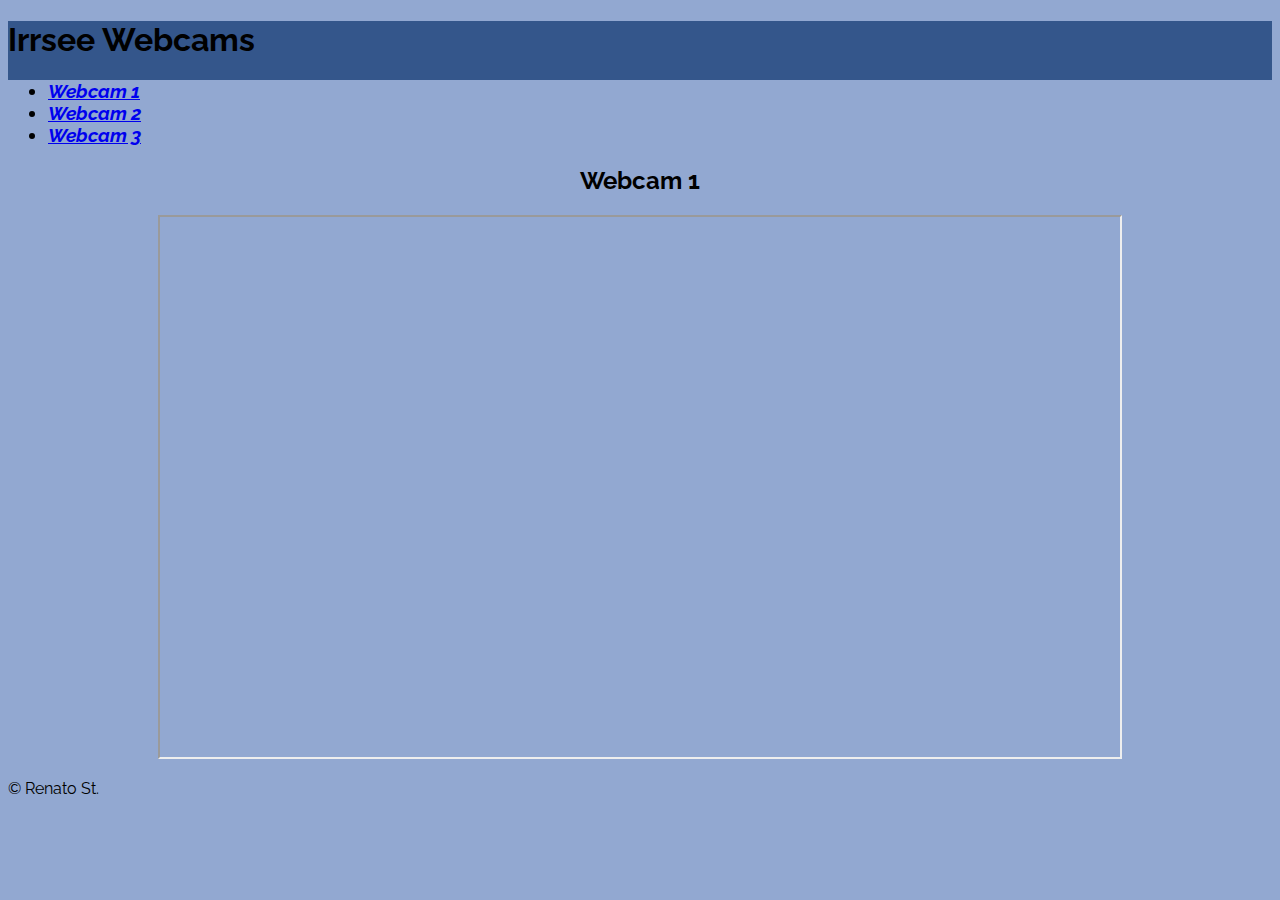
==== index.html @ d04180c9 "Update index.html" ====
<!DOCTYPE html>
<html lang="de">
<head>
    <meta charset="UTF-8">
    <meta name="viewport" content="width=device-width, initial-scale=1" />
    <title>Irrsee Fischcam</title>
    <link rel="stylesheet" href="./style.css">
    <link href="https://fonts.googleapis.com/css2?family=Raleway:wght@300&display=swap" rel="stylesheet">
</head>
<body>
    <header id="header1">
        <h1>Irrsee Webcams</h1>

        <nav id="nav1">
            <ul>
                <li><a href="./index.html">Webcam 1</a></li>
                <li><a href="./fischcam2.html">Webcam 2</a></li>
                <li><a href="./fischcam3.html">Webcam 3</a></li>
            </ul>
        </nav>
    </header>

    <main>
        <section>
            <article>
                <h2>Webcam 1</h2>
                <iframe src="https://g0.ipcamlive.com/player/player.php?alias=5de90fe995f54" width="960px" height="540px" allowfullscreen="allowfullscreen"></iframe>
            </article>
        </section>
    </main>

    <footer>
        <section>
            <p>
                © Renato St.
            </p>
        </section>
    </footer>
</body>
</html>
---- style.css ----
main {
    background: #92A8D1;
}
#header1 {
    background: #34568B;
}
#nav1 {
    background: #92A8D1;
    font-size: larger;
    font-style: italic;
    font-weight: bold;
}
article {
    text-align: center;
}
body {
    background: #92A8D1;
}
html {
    font-family: "Raleway", "consolas", sans-serif;
}
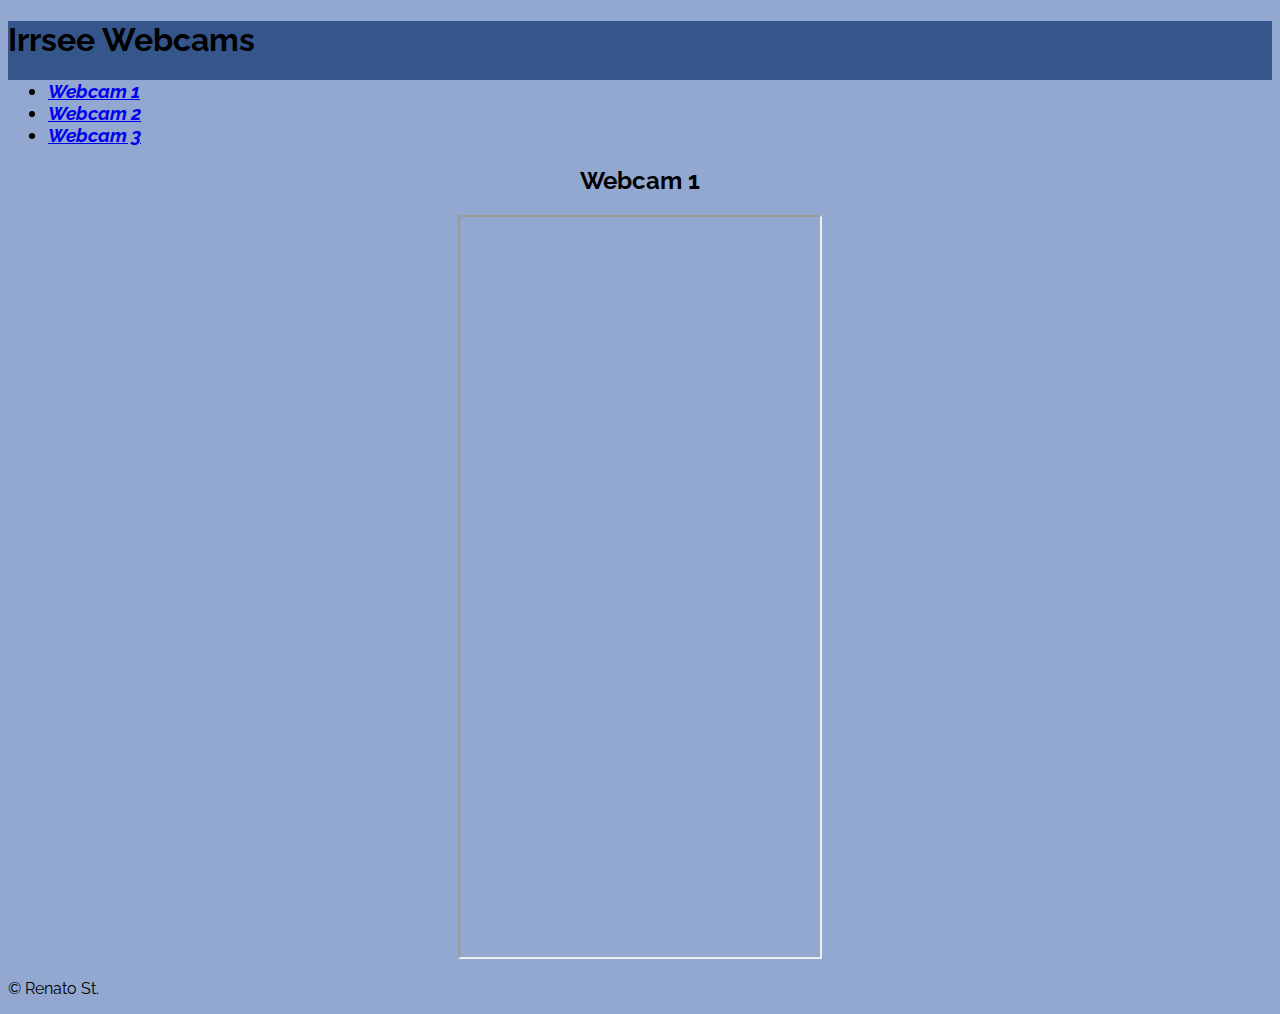
==== commit 1290962f: "Update index.html" ====
--- a/index.html
+++ b/index.html
@@ -24,7 +24,7 @@
         <section>
             <article>
                 <h2>Webcam 1</h2>
-                <iframe src="https://g0.ipcamlive.com/player/player.php?alias=5de90fe995f54" width="960px" height="540px" allowfullscreen="allowfullscreen"></iframe>
+                <iframe src="https://g0.ipcamlive.com/player/player.php?alias=5de90fe995f54" width="360px" height="740px" allowfullscreen="allowfullscreen"></iframe>
             </article>
         </section>
     </main>
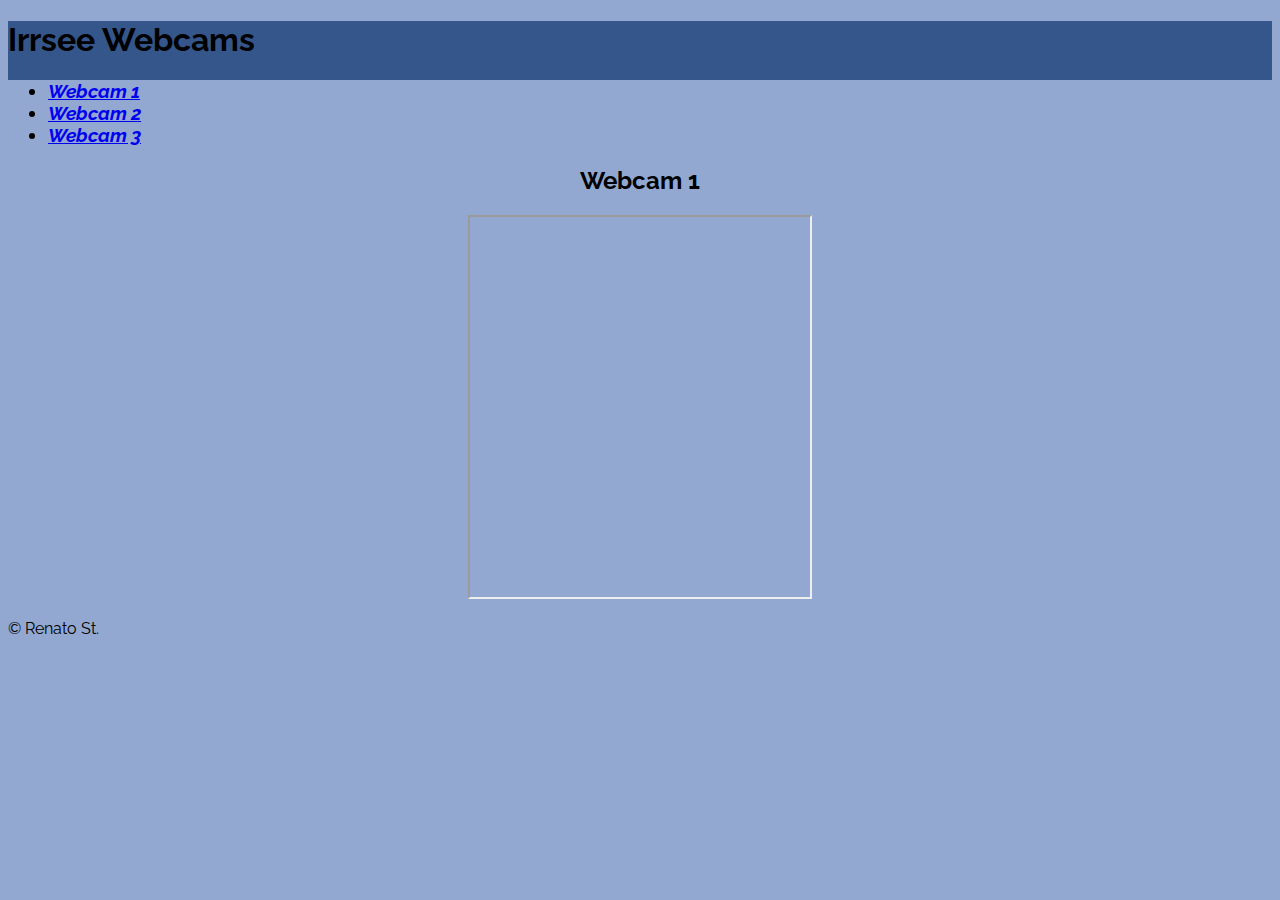
==== commit 826ebb43: "Update index.html" ====
--- a/index.html
+++ b/index.html
@@ -2,7 +2,6 @@
 <html lang="de">
 <head>
     <meta charset="UTF-8">
-    <meta name="viewport" content="width=device-width, initial-scale=1" />
     <title>Irrsee Fischcam</title>
     <link rel="stylesheet" href="./style.css">
     <link href="https://fonts.googleapis.com/css2?family=Raleway:wght@300&display=swap" rel="stylesheet">
@@ -13,8 +12,8 @@
 
         <nav id="nav1">
             <ul>
-                <li><a href="./index.html">Webcam 1</a></li>
-                <li><a href="./fischcam2.html">Webcam 2</a></li>
+                <li><a href="./fischcam.html">Webcam 1</a></li>
+                <li><a href="https://www.ipcamlive.com/62066cb85f03b" target="_blank">Webcam 2</a></li>
                 <li><a href="./fischcam3.html">Webcam 3</a></li>
             </ul>
         </nav>
@@ -24,7 +23,7 @@
         <section>
             <article>
                 <h2>Webcam 1</h2>
-                <iframe src="https://g0.ipcamlive.com/player/player.php?alias=5de90fe995f54" width="360px" height="740px" allowfullscreen="allowfullscreen"></iframe>
+                <iframe src="https://g0.ipcamlive.com/player/player.php?alias=5de90fe995f54" width="340px" height="380px" allowfullscreen="allowfullscreen"></iframe>
             </article>
         </section>
     </main>
